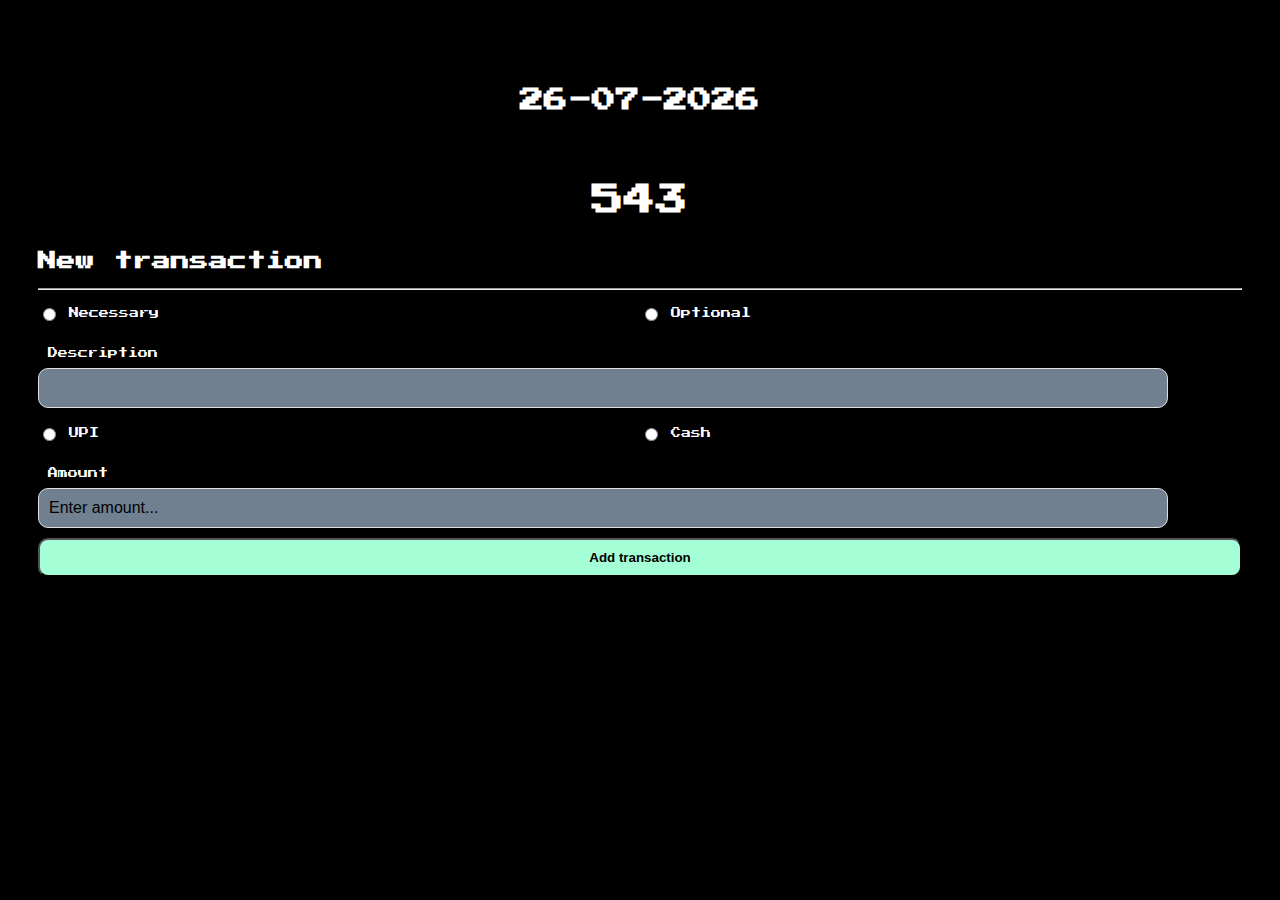
==== templates/index.html @ 66d9a485 "Phase - 1" ====
<!DOCTYPE html>
<html lang="en">

<head>
    <meta charset="UTF-8">
    <meta name="viewport" content="width=device-width, initial-scale=1.0">
    <link rel="stylesheet" href="/static/style.css">
    <link href="https://fonts.googleapis.com/css2?family=Press+Start+2P&display=swap" rel="stylesheet">
</head>

<body>

    <h1 id="dateDisplay" style="text-align: center; margin: auto; padding-top: 50px; font-size: x-large;"></h1>


    <main class="center-container">
        <div class="dropdown">
            <button id="dropdownButton" style="background-color: transparent; border-color: transparent;">
                .<div id="pixelStarContainer" style="margin-left: 15px;"></div></button>
            <div id="dropdownContent" class="dropdown-content">

                <form id="tracker_form" action="/insert_task" method="post" style="font-size: medium;">
                    <input type="checkbox" id="Exercise" name="Exercise" value="True"> Exercise <br>

                    <input type="checkbox" id="Book" name="Book" value="True"> Book <br>

                    <input type="checkbox" id="Skill" name="Skill" value="True"> 30 min rule <br>

                    <input type="checkbox" id="DSA" name="DSA" value="True"> 1 Q <br>

                    <input type="checkbox" id="Special" name="Special" value="True"> Special <br>

                    <button class="btn" type="submit">Check Out</button>
                </form>
            </div>

        </div>
    </main>



    <h1 id="Total_Amount" style="text-align: center; margin: auto; padding-top: 50px;">543</h1><br>

    <div class="expense_tracker">
        <h3>New transaction</h3>
        <hr>

        <form id="expense_tracker_form" action="/insert_expense" method="post" style="font-size: 10px;">

            <div style="display: flex; align-items: center; margin-bottom: 10px;">
                <input type="radio" id="necessary" name="type" value="necessary">
                <label for="necessary">Necessary</label>

                <input type="radio" id="optional" name="type" value="optional">
                <label for="optional">Optional</label>
            </div>

            <div>
                <label for="description">Description </label>
                <input type="text" id="description" name="description" /><br>
            </div>

            <div style="display: flex; align-items: center; margin-bottom: 10px;">
                <input type="radio" id="UPI" name="mode" value="UPI">
                <label for="UPI">UPI</label>

                <input type="radio" id="Cash" name="mode" value="Cash">
                <label for="Cash">Cash</label>
            </div>

            <div>
                <label for="price">Amount</label>
                <input type="number" id="price" name="price" placeholder="Enter amount..." />
            </div>

            <button class="btn" type="submit" >Add transaction</button><br>
            <div id="successMessage"></div>


        </form>


    </div>

    <script>
        async function submitTasks(event) {

            event.preventDefault();
            var count = 0
            
            count = await fetch('/insert_task', {
                method: "POST",
                body: new FormData(document.getElementById('tracker_form')),
            })
                .then(response => response.json())
                .then(response => response.star_count)
                .catch(error => {
                    console.error('Error:', error);
                    return 0;
                });

            addPixelStars(count)
        }

        async function submitExpenses(event){
            event.preventDefault()
            var response_message = ""

            // Get form values
            var type = document.querySelector('input[name="type"]:checked').value;
            var description = document.getElementById("description").value;
            var mode = document.querySelector('input[name="mode"]:checked').value;
            var price = document.getElementById("price").value;

            // Create FormData object
            var formdata = new FormData();
            formdata.append("type", type);
            formdata.append("description", description);
            formdata.append("mode", mode);
            formdata.append("price", price);

            response_message = await fetch("/insert_expense", {
                method: "POST",
                body: formdata,
            })
                .then(response => response.json())
                .then(response => response.message)
                .catch(error => {
                    console.error('Error:', error);
                    return 0;
                });

            var successMessage = document.getElementById('successMessage');
            console.log(response_message)
            if (successMessage) 
            {
                successMessage.textContent = response_message; // Assuming the server sends a 'message' key
                successMessage.style.color = 'green';
                document.getElementById('expense_tracker_form').reset(); // Assuming your form has an id of 'expenseForm'
                } 
                else {
                console.error('Error: Element with ID "successMessage" not found');
            }
        }

        document.getElementById('tracker_form').addEventListener('submit', submitTasks);
        document.getElementById('expense_tracker_form').addEventListener('submit', submitExpenses);
    </script>

    <script src="/static/script.js"></script>
</body>

</html>
---- static/style.css ----
body{
    font-family: 'Press Start 2P', system-ui;
    background-color: black;
    color: white;
    padding: 30px;
}

::placeholder{
    color: black;
}

/* .pixel-star{
    width: 30;
     height: 30
} */

/* Centered container */
.center-container {
    display: flex;
    justify-content: center;
    align-items: center;
    position: relative;
  }
  
/* Hide dropdown content by default */
.dropdown-content {
    max-height: 0;
    overflow: hidden;
    transition: max-height 0.3s ease; /* Smooth animation for max-height */
  }
  
  /* Show dropdown content when the dropdown is active */
  .dropdown.active .dropdown-content {
    display: block;
    max-height: 100vh; /* Adjust the max-height as needed */
  }
  

  /* .inc-exp-container {
    background-color: #fff;
    box-shadow: var(--box-shadow);
    padding: 20px;
    display: flex;
    justify-content: space-between;
    margin: 20px 0;
  }
  
  .inc-exp-container > div {
    flex: 1;
    text-align: center;
  }
  
  .inc-exp-container > div:first-of-type {
    border-right: 1px solid #dedede;
  } */
  
  label {
    display: inline-block;
    margin: 10px;
    width: 100%;
  }
  
  input[type='text'],
  input[type='number'] {
    background-color: slategray;
    border: 1px solid #dedede;
    border-radius: 2px;
    display: block;
    font-size: 16px;
    padding: 10px;
    width: 92%;
    border-radius: 10px;
  }
  
  .btn {
    color: black;
    font-weight: bolder;
    background-color: #A5FFD6;
    border-radius: 10px;
    cursor: pointer;
    display: inline-block;
    margin: 10px 0;
    padding: 10px;
    width: 100%;
  }
  
  .btn:hover {
    background-color: #FFA69E;
    border-radius: 10px;
    
  }


  #tracker_form input{
    margin: 10px;
  }
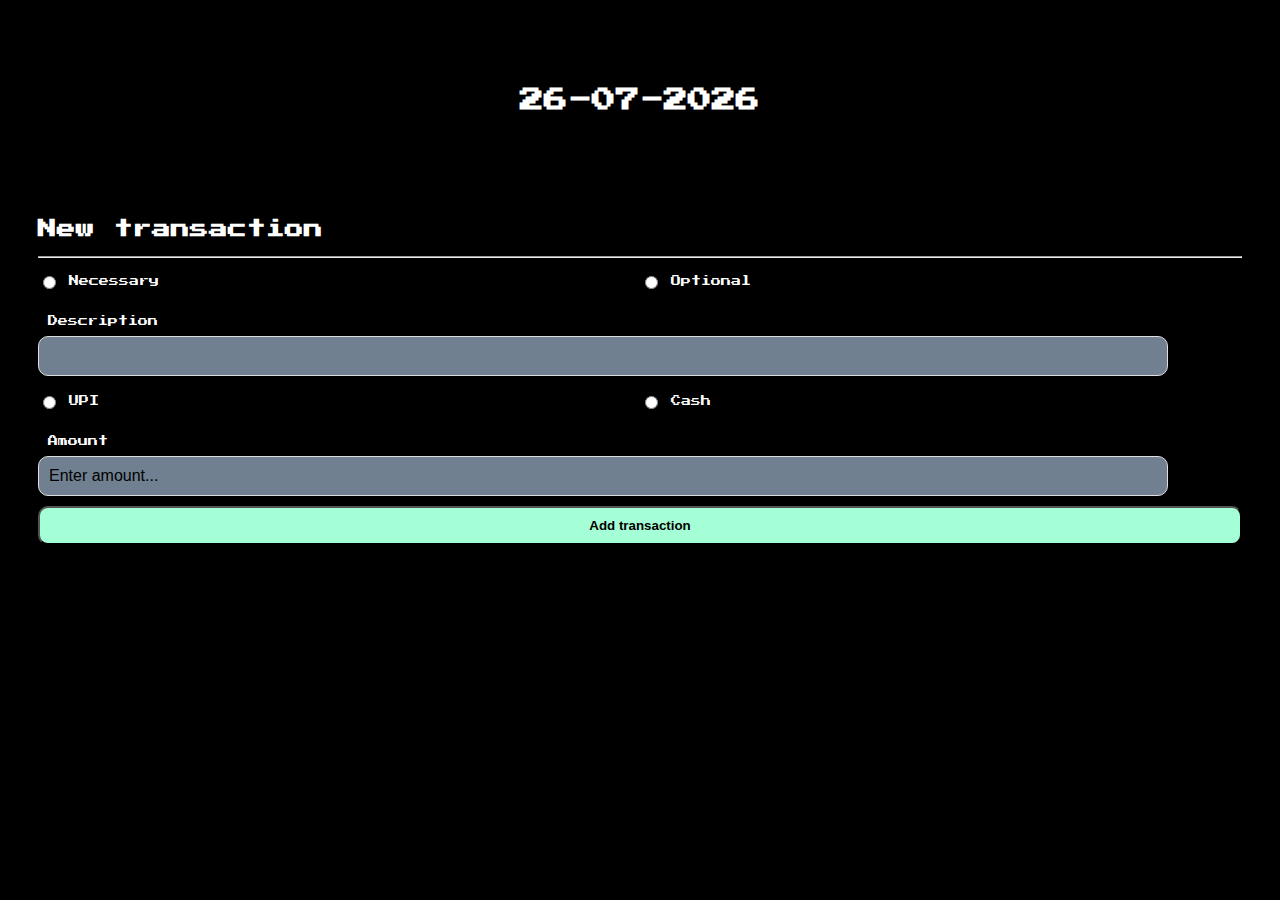
==== commit 7b8fde54: "Dynamic amount refresh" ====
--- a/templates/index.html
+++ b/templates/index.html
@@ -38,8 +38,7 @@
     </main>
 
 
-
-    <h1 id="Total_Amount" style="text-align: center; margin: auto; padding-top: 50px;">543</h1><br>
+    <h1 id="Total_Amount_container" style="text-align: center; margin: auto; padding-top: 50px;"></h1><br>
 
     <div class="expense_tracker">
         <h3>New transaction</h3>
@@ -119,29 +118,55 @@
             formdata.append("mode", mode);
             formdata.append("price", price);
 
-            response_message = await fetch("/insert_expense", {
+            submitExpenses_return = await fetch("/insert_expense", {
                 method: "POST",
                 body: formdata,
             })
                 .then(response => response.json())
-                .then(response => response.message)
                 .catch(error => {
                     console.error('Error:', error);
                     return 0;
                 });
 
             var successMessage = document.getElementById('successMessage');
+            var Total_Amount = document.getElementById("Total_Amount_container")
             console.log(response_message)
             if (successMessage) 
             {
-                successMessage.textContent = response_message; // Assuming the server sends a 'message' key
+                successMessage.textContent = submitExpenses_return.message; // Assuming the server sends a 'message' key
                 successMessage.style.color = 'green';
-                document.getElementById('expense_tracker_form').reset(); // Assuming your form has an id of 'expenseForm'
                 } 
                 else {
-                console.error('Error: Element with ID "successMessage" not found');
-            }
+                console.error('Error: Element with ID "successMessage" not found');}
+            
+            if (Total_Amount){
+                Total_Amount.textContent = submitExpenses_return.amount_this_month;
+                Total_Amount.style.color = 'white';
+                }
+                else {
+                console.error('Error: Element with ID "Total_Amount_container" not found');}
+
+            document.getElementById('expense_tracker_form').reset(); 
         }
+
+        window.onload = function() {
+            fetch('/fetch_amount')
+                .then(response => response.json())
+                .then(data => {
+                    console.log(data);
+
+                    var Total_Amount = document.getElementById("Total_Amount_container")
+                    if (Total_Amount){
+                        Total_Amount.textContent = data.amount_this_month;
+                        Total_Amount.style.color = 'white';
+                        }
+                        else {
+                        console.error('Error: Element with ID "Total_Amount_container" not found')}
+                })
+                .catch(error => {
+                    console.error(error);
+                });
+        };
 
         document.getElementById('tracker_form').addEventListener('submit', submitTasks);
         document.getElementById('expense_tracker_form').addEventListener('submit', submitExpenses);
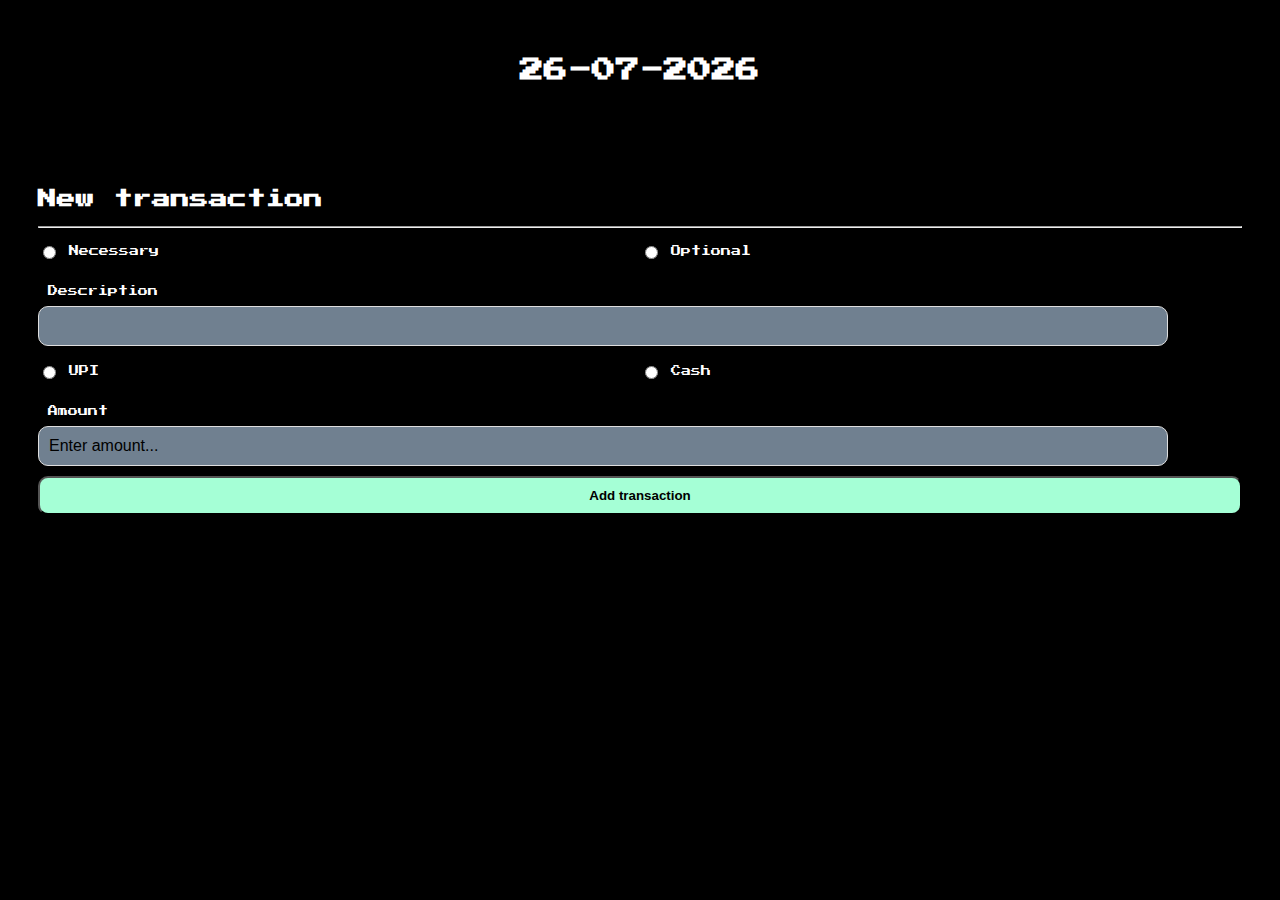
==== commit f717a39b: "Authentication added" ====
--- a/templates/index.html
+++ b/templates/index.html
@@ -6,6 +6,43 @@
     <meta name="viewport" content="width=device-width, initial-scale=1.0">
     <link rel="stylesheet" href="/static/style.css">
     <link href="https://fonts.googleapis.com/css2?family=Press+Start+2P&display=swap" rel="stylesheet">
+    <style>
+
+        input[type='text'],
+         input[type='number'],
+         input[type='password'] {
+            background-color: slategray;
+            border: 1px solid #dedede;
+            border-radius: 2px;
+            display: block;
+            font-size: 16px;
+            padding: 10px;
+            width: 92%;
+            border-radius: 10px;
+        }
+
+        ::placeholder{
+            color: black;
+        }
+
+        .btn {
+            color: black;
+            font-weight: bolder;
+            background-color: #A5FFD6;
+            border-radius: 10px;
+            cursor: pointer;
+            display: inline-block;
+            margin: 10px 0;
+            padding: 10px;
+            width: 100%;
+        }
+        
+        .btn:hover {
+            background-color: #FFA69E;
+            border-radius: 10px;
+            
+        }
+    </style>
 </head>
 
 <body>
--- a/static/style.css
+++ b/static/style.css
@@ -3,11 +3,9 @@
     background-color: black;
     color: white;
     padding: 30px;
+    padding-top: 0px;
 }
 
-::placeholder{
-    color: black;
-}
 
 /* .pixel-star{
     width: 30;
@@ -60,40 +58,96 @@
     width: 100%;
   }
   
-  input[type='text'],
-  input[type='number'] {
-    background-color: slategray;
-    border: 1px solid #dedede;
-    border-radius: 2px;
-    display: block;
-    font-size: 16px;
-    padding: 10px;
-    width: 92%;
-    border-radius: 10px;
-  }
-  
-  .btn {
-    color: black;
-    font-weight: bolder;
-    background-color: #A5FFD6;
-    border-radius: 10px;
-    cursor: pointer;
-    display: inline-block;
-    margin: 10px 0;
-    padding: 10px;
-    width: 100%;
-  }
-  
-  .btn:hover {
-    background-color: #FFA69E;
-    border-radius: 10px;
-    
-  }
-
-
   #tracker_form input{
     margin: 10px;
   }
 
 
+.container {
+    max-width: 400px; 
+    margin: 0 auto; }
 
+.text-light {
+    color: #fff; }
+
+.text-center {
+    text-align: center; }
+
+.mt-3 {
+    margin-top: 20px; }
+    
+.fw-bold {
+    font-weight: bold; }
+
+.container input{
+  background-color: transparent;
+  border: 1px solid #dedede;
+  border-radius: 2px;
+  display: block;
+  font-size: 16px;
+  padding: 10px;
+  width: 92%;
+  border-radius: 10px;
+}
+
+.container button{
+  border: none;
+  color: black;
+  font-weight: bolder;
+  border-radius: 10px;
+  display: inline-block;
+  margin: 10px 0;
+  padding: 10px;
+  width: 100%;
+}
+
+.container button:hover {
+  background-color: rgb(0, 0, 0);
+  color: rgb(255, 255, 255);
+  font-weight: bolder;
+  border-radius: 10px;
+  display: inline-block;
+  margin: 10px 0;
+  padding: 10px;
+  width: 100%;
+  outline: 2px solid rgb(115, 192, 240); /* Add outline on hover */
+}
+
+
+:root {
+  --pixel-size: 3;
+}
+
+.Character {
+  width: calc(32px * var(--pixel-size));
+  height: calc(32px * var(--pixel-size));
+  overflow: hidden;
+  position: relative;
+  margin: 1em auto;
+}
+
+.Character_spritesheet {
+  animation: moveSpritesheet 1s steps(4) infinite;
+  width: calc(129px * var(--pixel-size));
+  position: absolute;
+  
+}
+.Character_shadow {
+  position: absolute;
+  width: calc(32px * var(--pixel-size));
+  height: calc(32px * var(--pixel-size));
+}
+
+.pixelart {
+  image-rendering: pixelated;
+}
+
+@keyframes moveSpritesheet {
+  from {
+     transform: translate3d(0px,0,0)
+  }
+  to {
+     transform: translate3d(-100%,0,0)
+  }
+}
+
